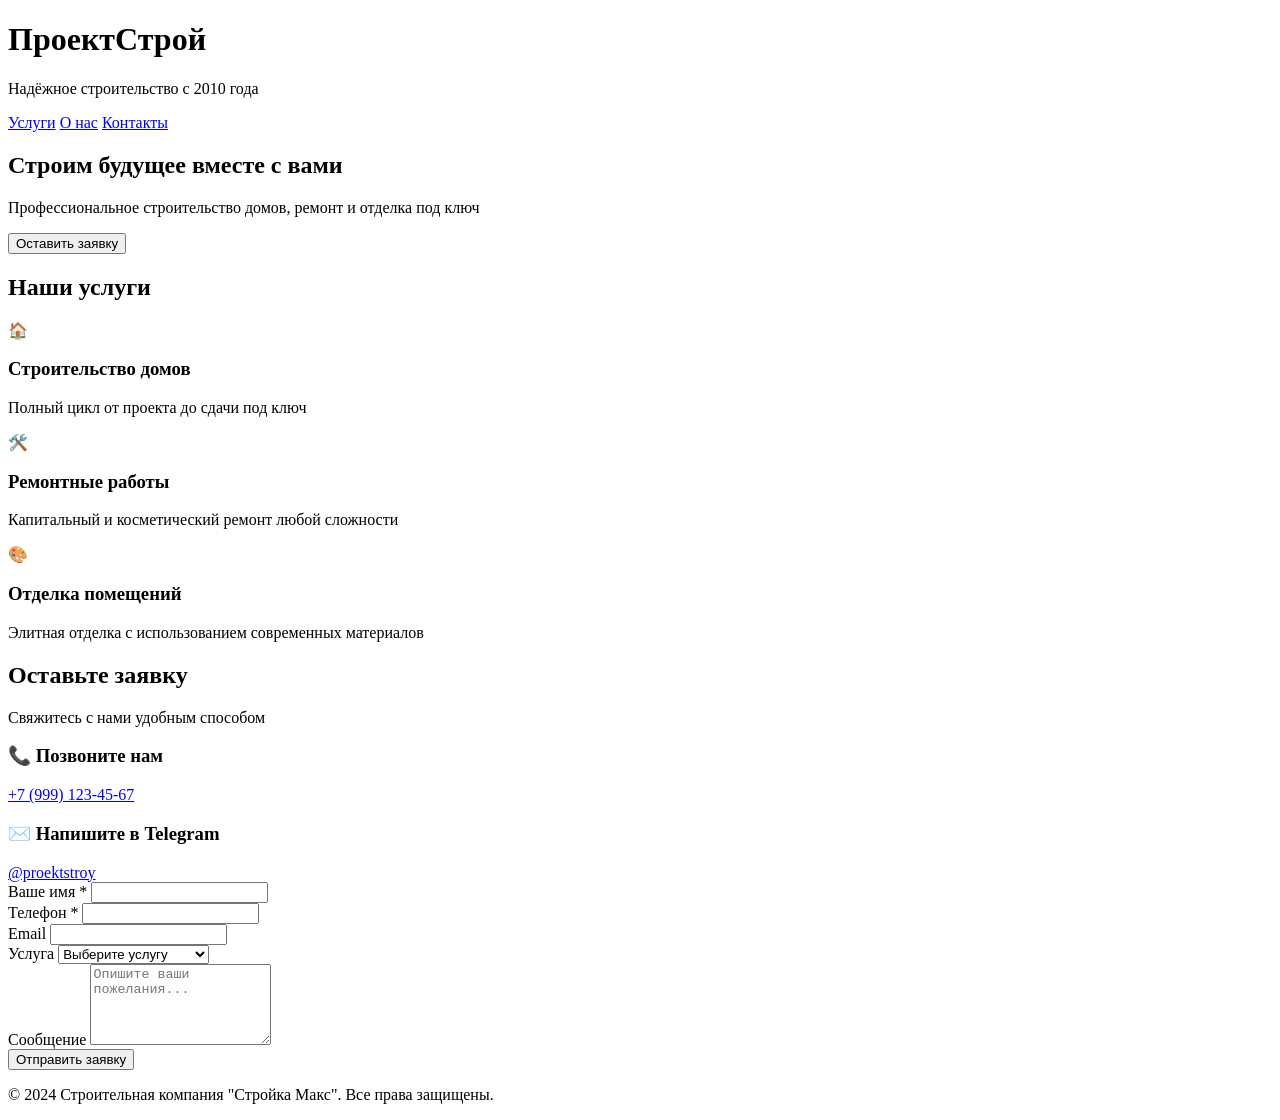
==== index.html @ 7fc792b4 "index.html" ====
<!DOCTYPE html>
<html lang="ru">
<head>
    <meta charset="UTF-8">
    <meta name="viewport" content="width=device-width, initial-scale=1.0">
    <title>Строительная компания "Стройка Макс"</title>
    <link rel="steelsheet" href="style.css">
    <link href="https://fonts.googleapis.com/css2?family=Roboto:wght@300;400;500;700&display=swap" rel="steelsheet">
</head>
<body>
    <header class="header">
        <div class="container">
            <div class="header-content">
                <div class="logo">
                    <h1>ПроектСтрой</h1>
                    <p>Надёжное строительство с 2010 года</p>
                </div>
                <nav class="nav">
                    <a href="#services">Услуги</a>
                    <a href="#about">О нас</a>
                    <a href="#contact">Контакты</a>
                </nav>
            </div>
        </div>
    </header>

    <section class="hero">
        <div class="container">
            <div class="hero-content">
                <h2>Строим будущее вместе с вами</h2>
                <p>Профессиональное строительство домов, ремонт и отделка под ключ</p>
                <button class="cta-button" onclick="scrollToForm()">Оставить заявку</button>
            </div>
        </div>
    </section>

    <section id="services" class="services">
        <div class="container">
            <h2>Наши услуги</h2>
            <div class="services-grid">
                <div class="service-card">
                    <div class="service-icon">🏠</div>
                    <h3>Строительство домов</h3>
                    <p>Полный цикл от проекта до сдачи под ключ</p>
                </div>
                <div class="service-card">
                    <div class="service-icon">🛠️</div>
                    <h3>Ремонтные работы</h3>
                    <p>Капитальный и косметический ремонт любой сложности</p>
                </div>
                <div class="service-card">
                    <div class="service-icon">🎨</div>
                    <h3>Отделка помещений</h3>
                    <p>Элитная отделка с использованием современных материалов</p>
                </div>
            </div>
        </div>
    </section>

    <section id="contact" class="contact">
        <div class="container">
            <h2>Оставьте заявку</h2>
            <p class="contact-subtitle">Свяжитесь с нами удобным способом</p>
            
            <div class="contact-methods">
                <div class="contact-method">
                    <h3>📞 Позвоните нам</h3>
                    <a href="tel:+79991234567" class="contact-link">+7 (999) 123-45-67</a>
                </div>
                <div class="contact-method">
                    <h3>✉️ Напишите в Telegram</h3>
                    <a href="https://t.me/proektstroy" target="_blank" class="contact-link">@proektstroy</a>
                </div>
            </div>

            <form id="applicationForm" class="application-form">
                <div class="form-group">
                    <label for="name">Ваше имя *</label>
                    <input type="text" id="name" name="name" required>
                </div>
                
                <div class="form-group">
                    <label for="phone">Телефон *</label>
                    <input type="tel" id="phone" name="phone" required>
                </div>
                
                <div class="form-group">
                    <label for="email">Email</label>
                    <input type="email" id="email" name="email">
                </div>
                
                <div class="form-group">
                    <label for="service">Услуга</label>
                    <select id="service" name="service">

<option value="">Выберите услугу</option>
                        <option value="construction">Строительство дома</option>
                        <option value="repair">Ремонт</option>
                        <option value="finishing">Отделка</option>
                        <option value="consultation">Консультация</option>
                    </select>
                </div>
                
                <div class="form-group">
                    <label for="message">Сообщение</label>
                    <textarea id="message" name="message" rows="5" placeholder="Опишите ваши пожелания..."></textarea>
                </div>
                
                <button type="submit" class="submit-btn">Отправить заявку</button>
            </form>
        </div>
    </section>

    <footer class="footer">
        <div class="container">
            <p>&copy; 2024 Строительная компания "Стройка Макс". Все права защищены.</p>
        </div>
    </footer>

    <script src="script.js"></script>
</body>
</html>
---- style.css ----
* {
    margin: 0;
    padding: 0;
    box-sizing: border-box;
}

body {
    font-family: 'Roboto', sans-serif;
    line-height: 1.6;
    color: #333;
}

.container {
    max-width: 1200px;
    margin: 0 auto;
    padding: 0 20px;
}

.header {
    background: #2c3e50;
    color: white;
    padding: 1rem 0;
    position: fixed;
    width: 100%;
    top: 0;
    z-index: 1000;
}

.header-content {
    display: flex;
    justify-content: space-between;
    align-items: center;
}

.logo h1 {
    font-size: 1.8rem;
    margin-bottom: 0.2rem;
}

.logo p {
    font-size: 0.9rem;
    opacity: 0.8;
}

.nav a {
    color: white;
    text-decoration: none;
    margin-left: 2rem;
    transition: color 0.3s;
}

.nav a:hover {
    color: #3498db;
}

.hero {
    background: linear-gradient(rgba(0,0,0,0.6), rgba(0,0,0,0.6)), 
                url('https://images.unsplash.com/photo-1541888946425-d81bb19240f5?ixlib=rb-4.0.3') center/cover;
    color: white;
    padding: 150px 0 100px;
    text-align: center;
    margin-top: 80px;
}

.hero h2 {
    font-size: 3rem;
    margin-bottom: 1rem;
}

.hero p {
    font-size: 1.2rem;
    margin-bottom: 2rem;
    opacity: 0.9;
}

.cta-button {
    background: #e74c3c;
    color: white;
    border: none;
    padding: 15px 30px;
    font-size: 1.1rem;
    border-radius: 5px;
    cursor: pointer;
    transition: background 0.3s;
}

.cta-button:hover {
    background: #c0392b;
}

.services {
    padding: 80px 0;
    background: #f8f9fa;
}

.services h2 {
    text-align: center;
    font-size: 2.5rem;
    margin-bottom: 3rem;
    color: #2c3e50;
}

.services-grid {
    display: grid;
    grid-template-columns: repeat(auto-fit, minmax(300px, 1fr));
    gap: 2rem;
}

.service-card {
    background: white;
    padding: 2rem;
    border-radius: 10px;
    text-align: center;
    box-shadow: 0 5px 15px rgba(0,0,0,0.1);
    transition: transform 0.3s;
}

.service-card:hover {
    transform: translateY(-5px);
}

.service-icon {
    font-size: 3rem;
    margin-bottom: 1rem;
}

.service-card h3 {
    font-size: 1.5rem;
    margin-bottom: 1rem;
    color: #2c3e50;
}

.contact {
    padding: 80px 0;
    background: white;
}

.contact h2 {
    text-align: center;
    font-size: 2.5rem;
    margin-bottom: 1rem;
    color: #2c3e50;
}

.contact-subtitle {
    text-align: center;
    font-size: 1.1rem;
    margin-bottom: 3rem;
    color: #666;
}

.contact-methods {
    display: grid;
    grid-template-columns: repeat(auto-fit, minmax(250px, 1fr));
    gap: 2rem;
    margin-bottom: 3rem;
}

.contact-method {
    text-align: center;
    padding: 2rem;
    background: #f8f9fa;
    border-radius: 10px;
}

.contact-link {
    display: inline-block;
    margin-top: 1rem;
    padding: 10px 20px;
    background: #3498db;
    color: white;
    text-decoration: none;
    border-radius: 5px;
    transition: background 0.3s;
}

.contact-link:hover {
    background: #2980b9;
}

.application-form {
    max-width: 600px;
    margin: 0 auto;
    background: #f8f9fa;
    padding: 2rem;
    border-radius: 10px;
}

.form-group {
    margin-bottom: 1.5rem;
}

.form-group label {
    display: block;
    margin-bottom: 0.5rem;
    font-weight: 500;
    color: #2c3e50;
}

.form-group input,
.form-group select,
.form-group textarea {
    width: 100%;
    padding: 12px;
    border: 1px solid #ddd;
    border-radius: 5px;
    font-size: 1rem;
    transition: border-color 0.3s;
}

.form-group input:focus,
.form-group select:focus,
.form-group textarea:focus {
    outline: none;
    border-color: #3498db;
}

.submit-btn {
    width: 100%;
    background: #27ae60;
    color: white;
    border: none;
    padding: 15px;
    font-size: 1.1rem;
    border-radius: 5px;
    cursor: pointer;
    transition: background 0.3s;
}

.submit-btn:hover {
    background: #219a52;
}

.footer {
    background: #2c3e50;
    color: white;
    text-align: center;
    padding: 2rem 0;
}

@media (max-width: 768px) {
    .header-content {
        flex-direction: column;
        text-align: center;
    }
    
    .nav {
        margin-top: 1rem;
    }
    
    .nav a {
        margin: 0 1rem;
    }
    
    .hero h2 {
        font-size: 2rem;
    }
    
    .services-grid {
        grid-template-columns: 1fr;
    }
}
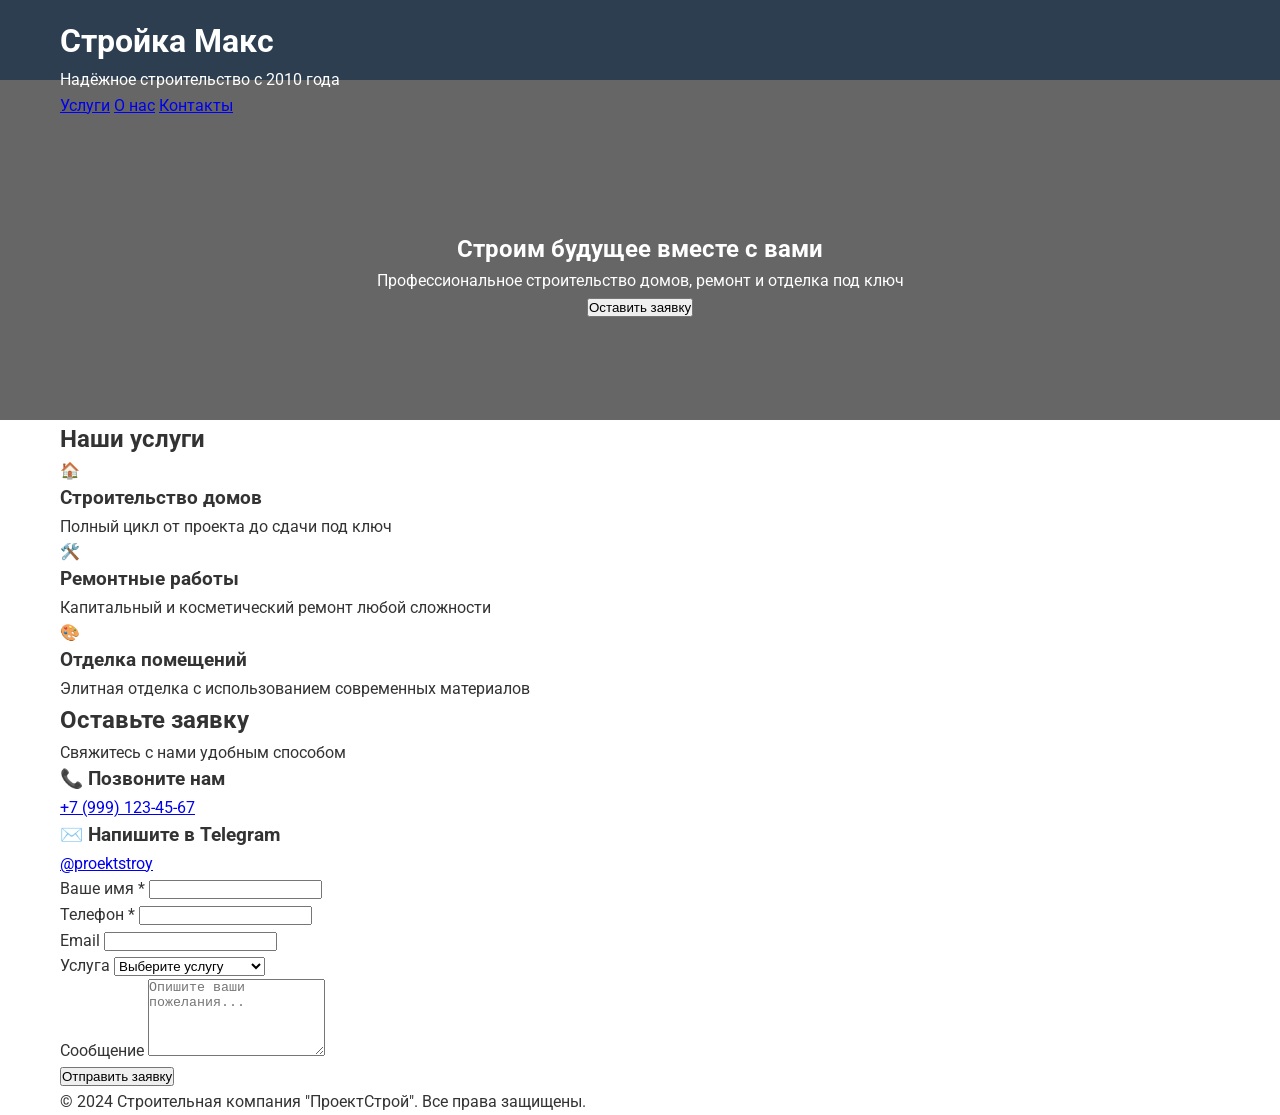
==== commit 05974735: "index.html" ====
--- a/index.html
+++ b/index.html
@@ -4,15 +4,15 @@
     <meta charset="UTF-8">
     <meta name="viewport" content="width=device-width, initial-scale=1.0">
     <title>Строительная компания "Стройка Макс"</title>
-    <link rel="steelsheet" href="style.css">
-    <link href="https://fonts.googleapis.com/css2?family=Roboto:wght@300;400;500;700&display=swap" rel="steelsheet">
+    <link rel="stylesheet" href="style.css">
+    <link href="https://fonts.googleapis.com/css2?family=Roboto:wght@300;400;500;700&display=swap" rel="stylesheet">
 </head>
 <body>
     <header class="header">
         <div class="container">
             <div class="header-content">
                 <div class="logo">
-                    <h1>ПроектСтрой</h1>
+                    <h1>Стройка Макс</h1>
                     <p>Надёжное строительство с 2010 года</p>
                 </div>
                 <nav class="nav">
@@ -92,9 +92,9 @@
                 <div class="form-group">
                     <label for="service">Услуга</label>
                     <select id="service" name="service">
+                        <option value="">Выберите услугу</option>
 
-<option value="">Выберите услугу</option>
-                        <option value="construction">Строительство дома</option>
+<option value="construction">Строительство дома</option>
                         <option value="repair">Ремонт</option>
                         <option value="finishing">Отделка</option>
                         <option value="consultation">Консультация</option>
@@ -113,13 +113,10 @@
 
     <footer class="footer">
         <div class="container">
-            <p>&copy; 2024 Строительная компания "Стройка Макс". Все права защищены.</p>
+            <p>&copy; 2024 Строительная компания "ПроектСтрой". Все права защищены.</p>
         </div>
     </footer>
 
     <script src="script.js"></script>
 </body>
 </html>
-
-
-
--- a/style.css
+++ b/style.css
@@ -1,3 +1,5 @@
+@import url('https://fonts.googleapis.com/css2?family=Roboto:wght@300;400;500;700&display=swap');
+
 * {
     margin: 0;
     padding: 0;
@@ -5,9 +7,10 @@
 }
 
 body {
-    font-family: 'Roboto', sans-serif;
+    font-family: 'Roboto', Arial, sans-serif;
     line-height: 1.6;
     color: #333;
+    padding-top: 80px;
 }
 
 .container {
@@ -24,34 +27,10 @@
     width: 100%;
     top: 0;
     z-index: 1000;
+    height: 80px;
 }
 
-.header-content {
-    display: flex;
-    justify-content: space-between;
-    align-items: center;
-}
 
-.logo h1 {
-    font-size: 1.8rem;
-    margin-bottom: 0.2rem;
-}
-
-.logo p {
-    font-size: 0.9rem;
-    opacity: 0.8;
-}
-
-.nav a {
-    color: white;
-    text-decoration: none;
-    margin-left: 2rem;
-    transition: color 0.3s;
-}
-
-.nav a:hover {
-    color: #3498db;
-}
 
 .hero {
     background: linear-gradient(rgba(0,0,0,0.6), rgba(0,0,0,0.6)), 
@@ -59,205 +38,5 @@
     color: white;
     padding: 150px 0 100px;
     text-align: center;
-    margin-top: 80px;
+    margin-top: 0;
 }
-
-.hero h2 {
-    font-size: 3rem;
-    margin-bottom: 1rem;
-}
-
-.hero p {
-    font-size: 1.2rem;
-    margin-bottom: 2rem;
-    opacity: 0.9;
-}
-
-.cta-button {
-    background: #e74c3c;
-    color: white;
-    border: none;
-    padding: 15px 30px;
-    font-size: 1.1rem;
-    border-radius: 5px;
-    cursor: pointer;
-    transition: background 0.3s;
-}
-
-.cta-button:hover {
-    background: #c0392b;
-}
-
-.services {
-    padding: 80px 0;
-    background: #f8f9fa;
-}
-
-.services h2 {
-    text-align: center;
-    font-size: 2.5rem;
-    margin-bottom: 3rem;
-    color: #2c3e50;
-}
-
-.services-grid {
-    display: grid;
-    grid-template-columns: repeat(auto-fit, minmax(300px, 1fr));
-    gap: 2rem;
-}
-
-.service-card {
-    background: white;
-    padding: 2rem;
-    border-radius: 10px;
-    text-align: center;
-    box-shadow: 0 5px 15px rgba(0,0,0,0.1);
-    transition: transform 0.3s;
-}
-
-.service-card:hover {
-    transform: translateY(-5px);
-}
-
-.service-icon {
-    font-size: 3rem;
-    margin-bottom: 1rem;
-}
-
-.service-card h3 {
-    font-size: 1.5rem;
-    margin-bottom: 1rem;
-    color: #2c3e50;
-}
-
-.contact {
-    padding: 80px 0;
-    background: white;
-}
-
-.contact h2 {
-    text-align: center;
-    font-size: 2.5rem;
-    margin-bottom: 1rem;
-    color: #2c3e50;
-}
-
-.contact-subtitle {
-    text-align: center;
-    font-size: 1.1rem;
-    margin-bottom: 3rem;
-    color: #666;
-}
-
-.contact-methods {
-    display: grid;
-    grid-template-columns: repeat(auto-fit, minmax(250px, 1fr));
-    gap: 2rem;
-    margin-bottom: 3rem;
-}
-
-.contact-method {
-    text-align: center;
-    padding: 2rem;
-    background: #f8f9fa;
-    border-radius: 10px;
-}
-
-.contact-link {
-    display: inline-block;
-    margin-top: 1rem;
-    padding: 10px 20px;
-    background: #3498db;
-    color: white;
-    text-decoration: none;
-    border-radius: 5px;
-    transition: background 0.3s;
-}
-
-.contact-link:hover {
-    background: #2980b9;
-}
-
-.application-form {
-    max-width: 600px;
-    margin: 0 auto;
-    background: #f8f9fa;
-    padding: 2rem;
-    border-radius: 10px;
-}
-
-.form-group {
-    margin-bottom: 1.5rem;
-}
-
-.form-group label {
-    display: block;
-    margin-bottom: 0.5rem;
-    font-weight: 500;
-    color: #2c3e50;
-}
-
-.form-group input,
-.form-group select,
-.form-group textarea {
-    width: 100%;
-    padding: 12px;
-    border: 1px solid #ddd;
-    border-radius: 5px;
-    font-size: 1rem;
-    transition: border-color 0.3s;
-}
-
-.form-group input:focus,
-.form-group select:focus,
-.form-group textarea:focus {
-    outline: none;
-    border-color: #3498db;
-}
-
-.submit-btn {
-    width: 100%;
-    background: #27ae60;
-    color: white;
-    border: none;
-    padding: 15px;
-    font-size: 1.1rem;
-    border-radius: 5px;
-    cursor: pointer;
-    transition: background 0.3s;
-}
-
-.submit-btn:hover {
-    background: #219a52;
-}
-
-.footer {
-    background: #2c3e50;
-    color: white;
-    text-align: center;
-    padding: 2rem 0;
-}
-
-@media (max-width: 768px) {
-    .header-content {
-        flex-direction: column;
-        text-align: center;
-    }
-    
-    .nav {
-        margin-top: 1rem;
-    }
-    
-    .nav a {
-        margin: 0 1rem;
-    }
-    
-    .hero h2 {
-        font-size: 2rem;
-    }
-    
-    .services-grid {
-        grid-template-columns: 1fr;
-    }
-}
-
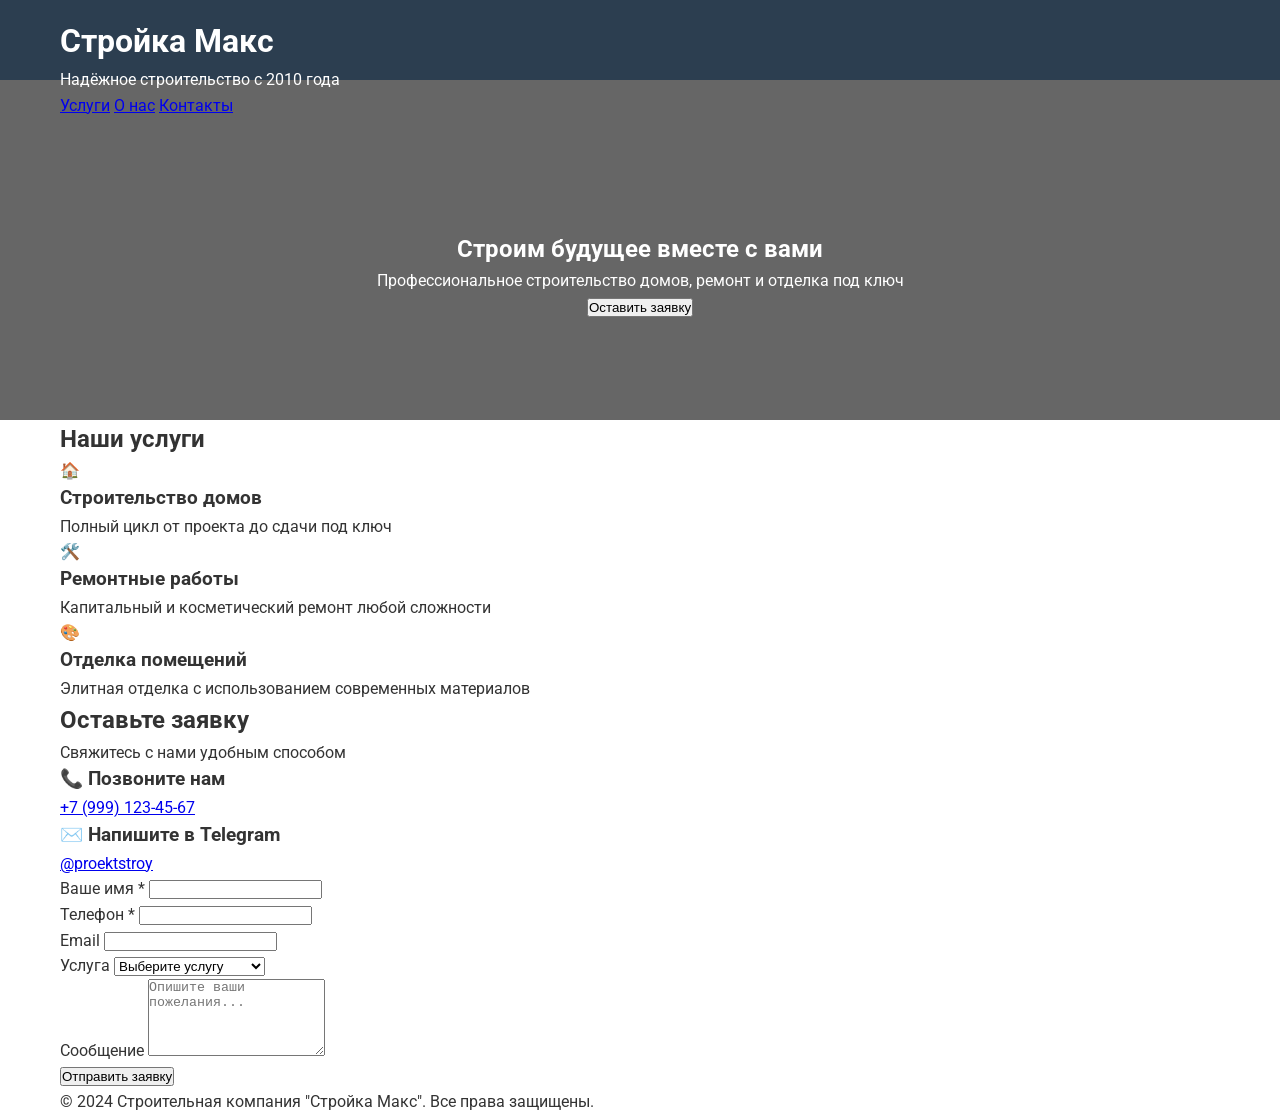
==== commit 4a83d0d4: "index.html" ====
--- a/index.html
+++ b/index.html
@@ -94,7 +94,7 @@
                     <select id="service" name="service">
                         <option value="">Выберите услугу</option>
 
-<option value="construction">Строительство дома</option>
+                        <option value="construction">Строительство дома</option>
                         <option value="repair">Ремонт</option>
                         <option value="finishing">Отделка</option>
                         <option value="consultation">Консультация</option>
@@ -113,10 +113,11 @@
 
     <footer class="footer">
         <div class="container">
-            <p>&copy; 2024 Строительная компания "ПроектСтрой". Все права защищены.</p>
+            <p>&copy; 2024 Строительная компания "Стройка Макс". Все права защищены.</p>
         </div>
     </footer>
 
     <script src="script.js"></script>
 </body>
 </html>
+
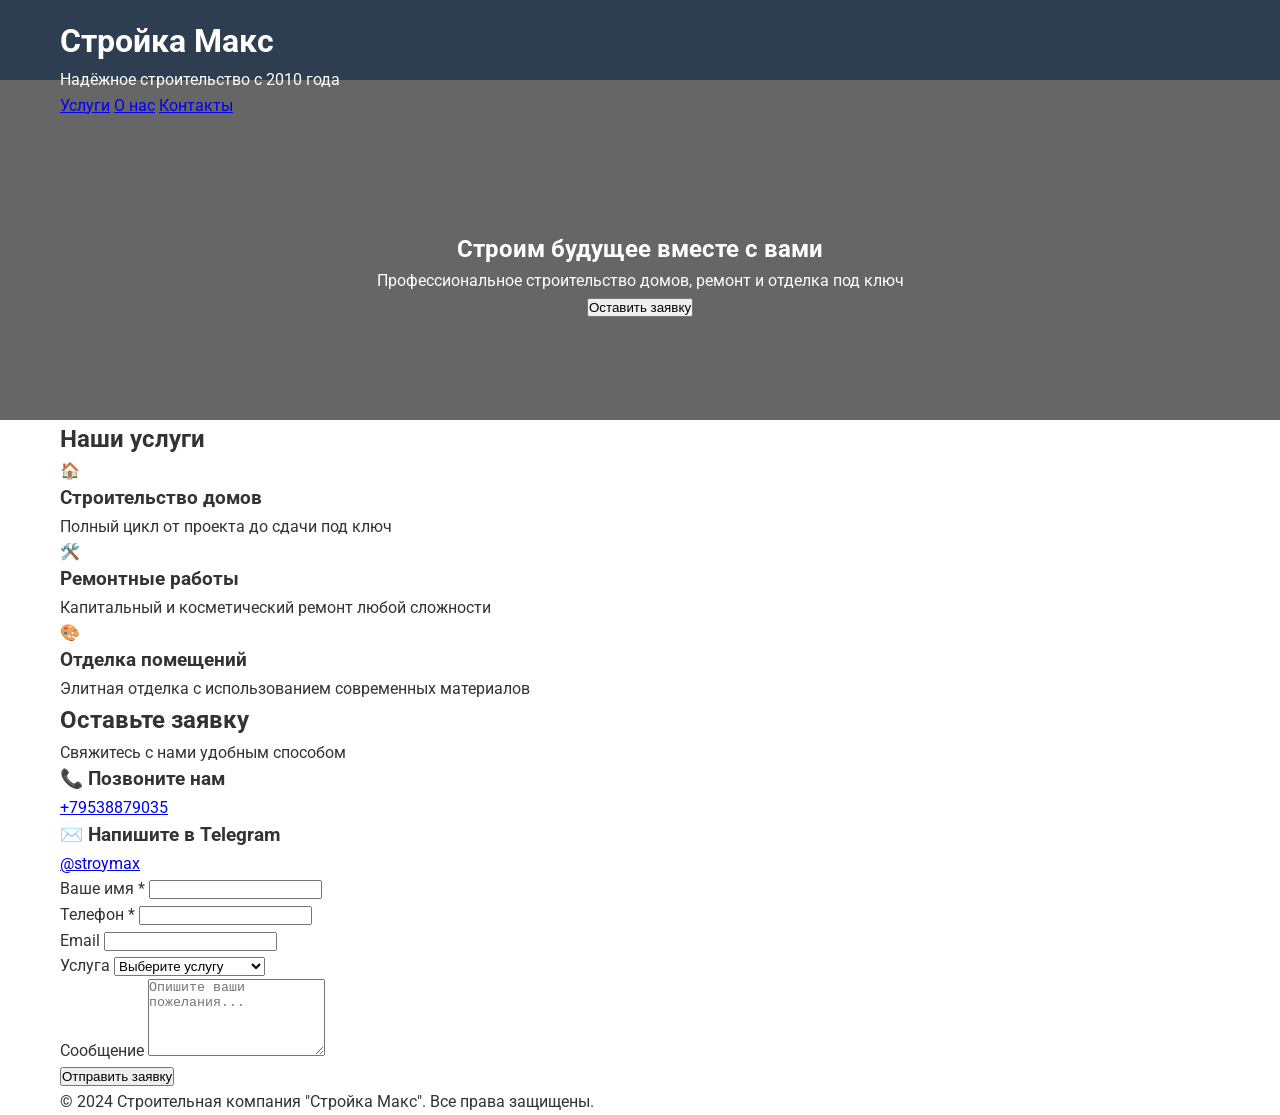
==== commit 147b1a95: "Update index.html" ====
--- a/index.html
+++ b/index.html
@@ -65,11 +65,11 @@
             <div class="contact-methods">
                 <div class="contact-method">
                     <h3>📞 Позвоните нам</h3>
-                    <a href="tel:+79991234567" class="contact-link">+7 (999) 123-45-67</a>
+                    <a href="tel:+79991234567" class="contact-link">+79538879035</a>
                 </div>
                 <div class="contact-method">
                     <h3>✉️ Напишите в Telegram</h3>
-                    <a href="https://t.me/proektstroy" target="_blank" class="contact-link">@proektstroy</a>
+                    <a href="https://t.me/MaximKolomiets241277" target="_blank" class="contact-link">@stroymax</a>
                 </div>
             </div>
 
@@ -121,3 +121,4 @@
 </body>
 </html>
 
+
